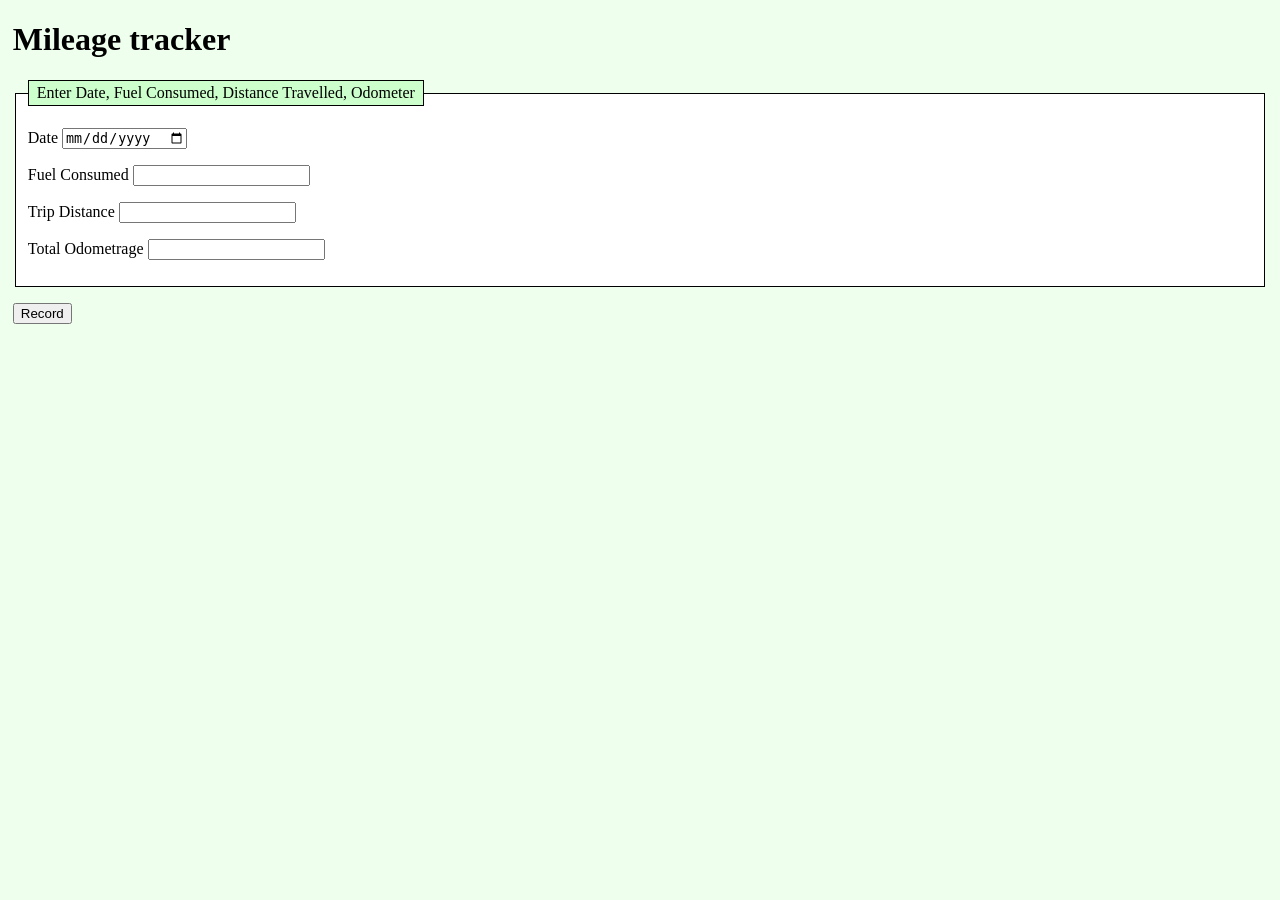
==== docs/index.html @ 56db5b0d "Should work offline now, sw.js is a seperate file" ====
<!doctype html>
<html lang="en-US">
    <head>
        <title>Mileage Tracker</title>
        <link rel="stylesheet" href="style.css" />
        <meta charset="utf-8" />
        <meta name="viewport" content="width=device-width" />
        <link rel="manifest" href="manifest.json" />
        <link rel="icon" href="icons/icon-512.png" />
    </head>
    <body>
        <h1>Mileage tracker</h1>
    <form>
        <fieldset>
        <legend>Enter Date, Fuel Consumed, Distance Travelled, Odometer</legend>
        <p>
            <label for="date">Date</label>
            <input type="date" id="date" required />
        </p>
        <p>
            <label for="fuelConsumed">Fuel Consumed</label>
            <input type="number" id="fuelConsumed" required step="0.1" min="0"/>
        </p>
        <p>
            <label for="distanceTravelled">Trip Distance</label>
            <input type="number" id="distanceTravelled" required step="0.1" min="0"/>
        </p>
        <p>
            <label for="odometer">Total Odometrage</label>
            <input type="number" id="odometer" step="0.1" min="0"/>
        </p>
        </fieldset>
        <p>
            <button type="submit">Record</button>
        </p>
    </form>
    <section id="pastTrips"></section>
    <script src="sw.js" defer></script>
    <!-- Register the app's service worker. -->
    <script>
    if ("serviceWorker" in navigator) {
        navigator.serviceWorker.register("sw.js");
    }
    </script>
    </body>
</html>
---- docs/style.css ----
body {
  margin: 1vh 1vw;
  background-color: #eeffee;
}
ul,
fieldset,
legend {
  border: 1px solid;
  background-color: white;
}
ul {
  padding: 0;
  font-family: monospace;
}
li,
legend {
  list-style-type: none;
  padding: 0.2em 0.5em;
  background-color: #ccffcc;
}
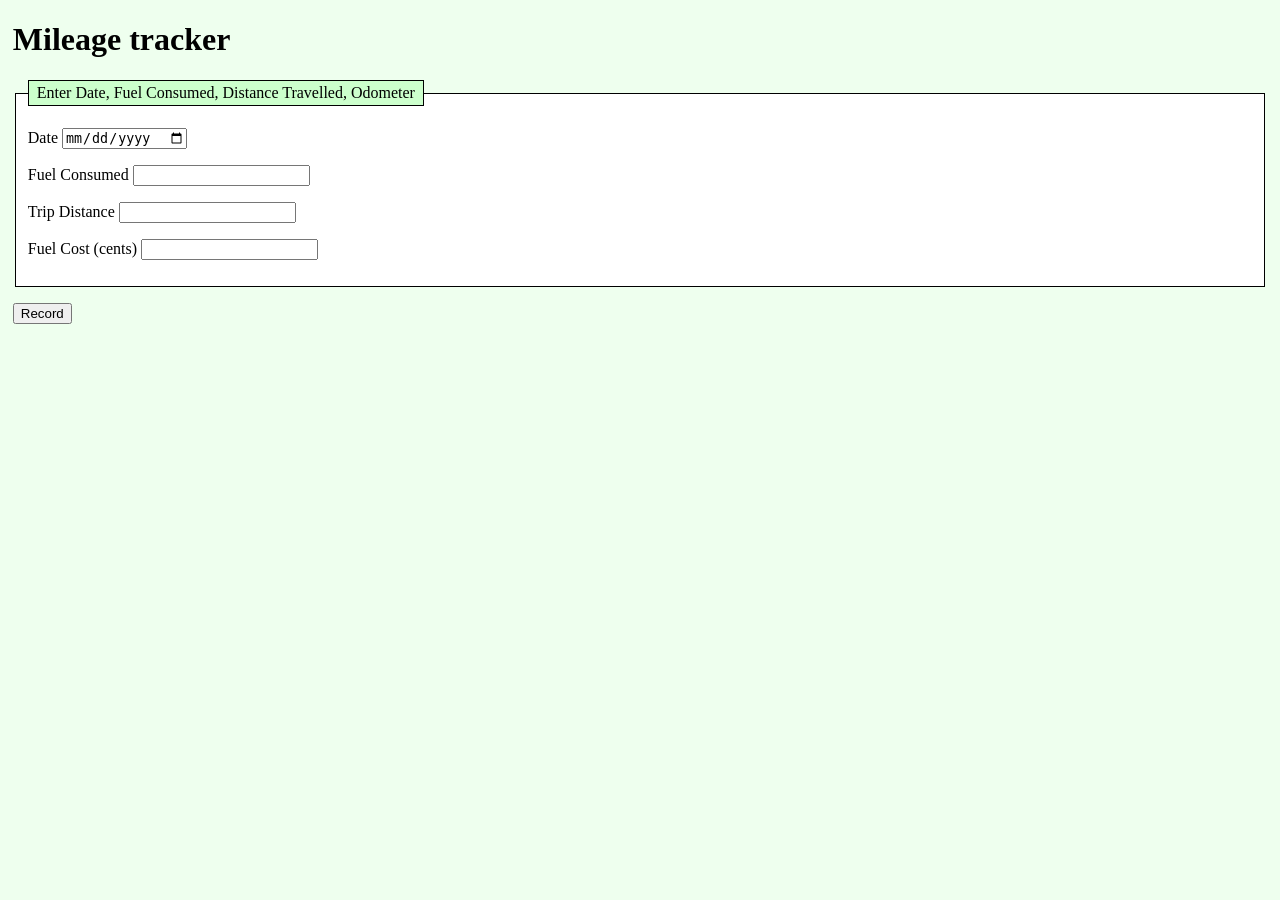
==== commit c4ba6d5d: "replaced odometer with cents" ====
--- a/docs/index.html
+++ b/docs/index.html
@@ -19,15 +19,15 @@
         </p>
         <p>
             <label for="fuelConsumed">Fuel Consumed</label>
-            <input type="number" id="fuelConsumed" required step="0.1" min="0"/>
+            <input type="number" id="fuelConsumed" required step="0.01" min="0"/>
         </p>
         <p>
             <label for="distanceTravelled">Trip Distance</label>
             <input type="number" id="distanceTravelled" required step="0.1" min="0"/>
         </p>
         <p>
-            <label for="odometer">Total Odometrage</label>
-            <input type="number" id="odometer" step="0.1" min="0"/>
+            <label for="fuelCost">Fuel Cost (cents)</label>
+            <input type="number" id="fuelCost" required step="0.01" min="0"/>
         </p>
         </fieldset>
         <p>
@@ -35,7 +35,7 @@
         </p>
     </form>
     <section id="pastTrips"></section>
-    <script src="sw.js" defer></script>
+    <script src="app.js" defer></script>
     <!-- Register the app's service worker. -->
     <script>
     if ("serviceWorker" in navigator) {
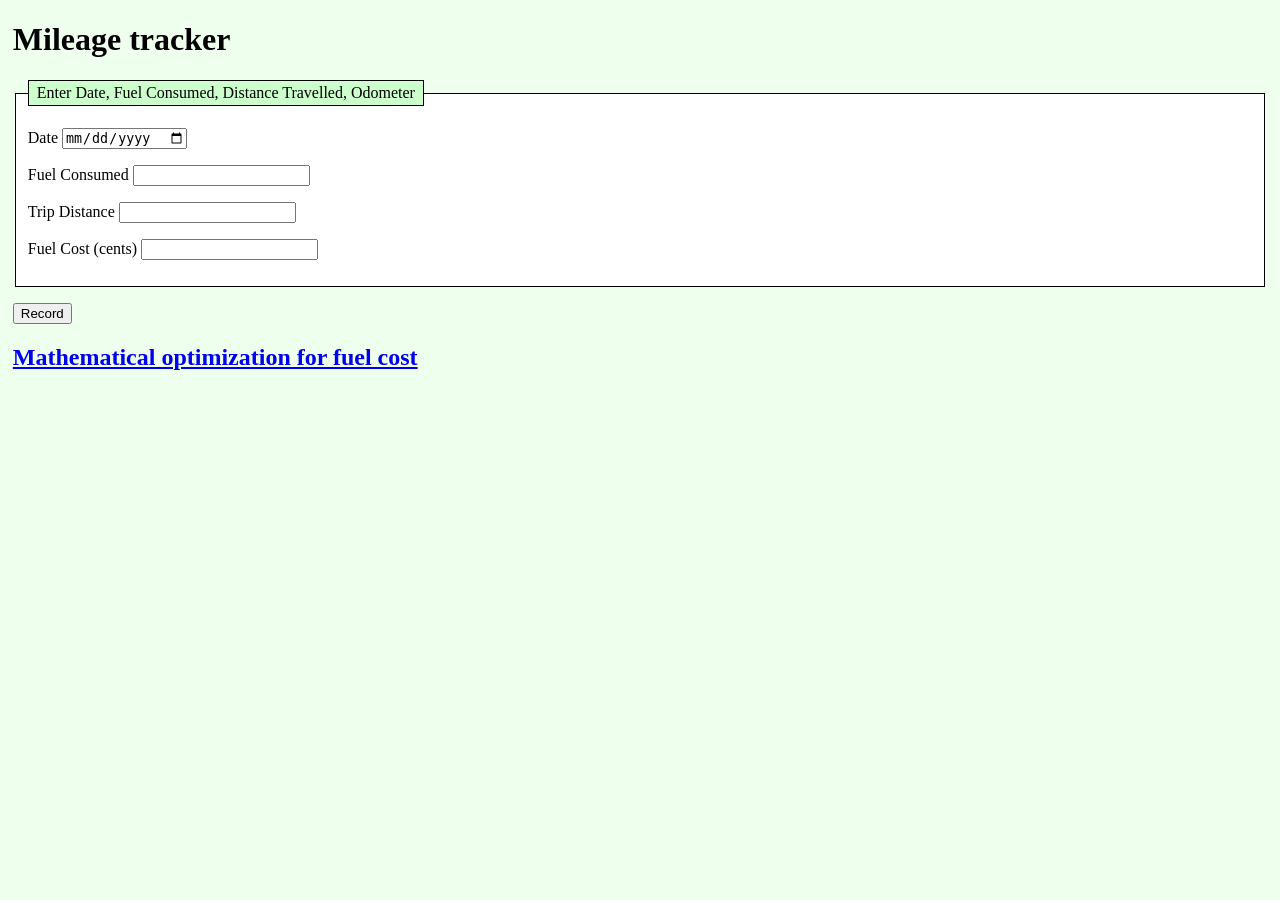
==== commit e59009b4: "Added the webpage" ====
--- a/docs/index.html
+++ b/docs/index.html
@@ -27,7 +27,7 @@
         </p>
         <p>
             <label for="fuelCost">Fuel Cost (cents)</label>
-            <input type="number" id="fuelCost" required step="0.01" min="0"/>
+            <input type="number" id="fuelCost" required step="1" min="0"/>
         </p>
         </fieldset>
         <p>
@@ -35,11 +35,19 @@
         </p>
     </form>
     <section id="pastTrips"></section>
+
+    <h2> <a href="formula.html"> Mathematical optimization for fuel cost</a></h2>
+
     <script src="app.js" defer></script>
     <!-- Register the app's service worker. -->
     <script>
     if ("serviceWorker" in navigator) {
-        navigator.serviceWorker.register("sw.js");
+        navigator.serviceWorker.register("sw.js").then(
+            (registration) => {console.log("Service worker registration successful:", registration);},
+            (error) => {console.error(`Service worker registration failed: ${error}`);},
+        );
+    } else {
+        console.error("Service workers are not supported.");
     }
     </script>
     </body>
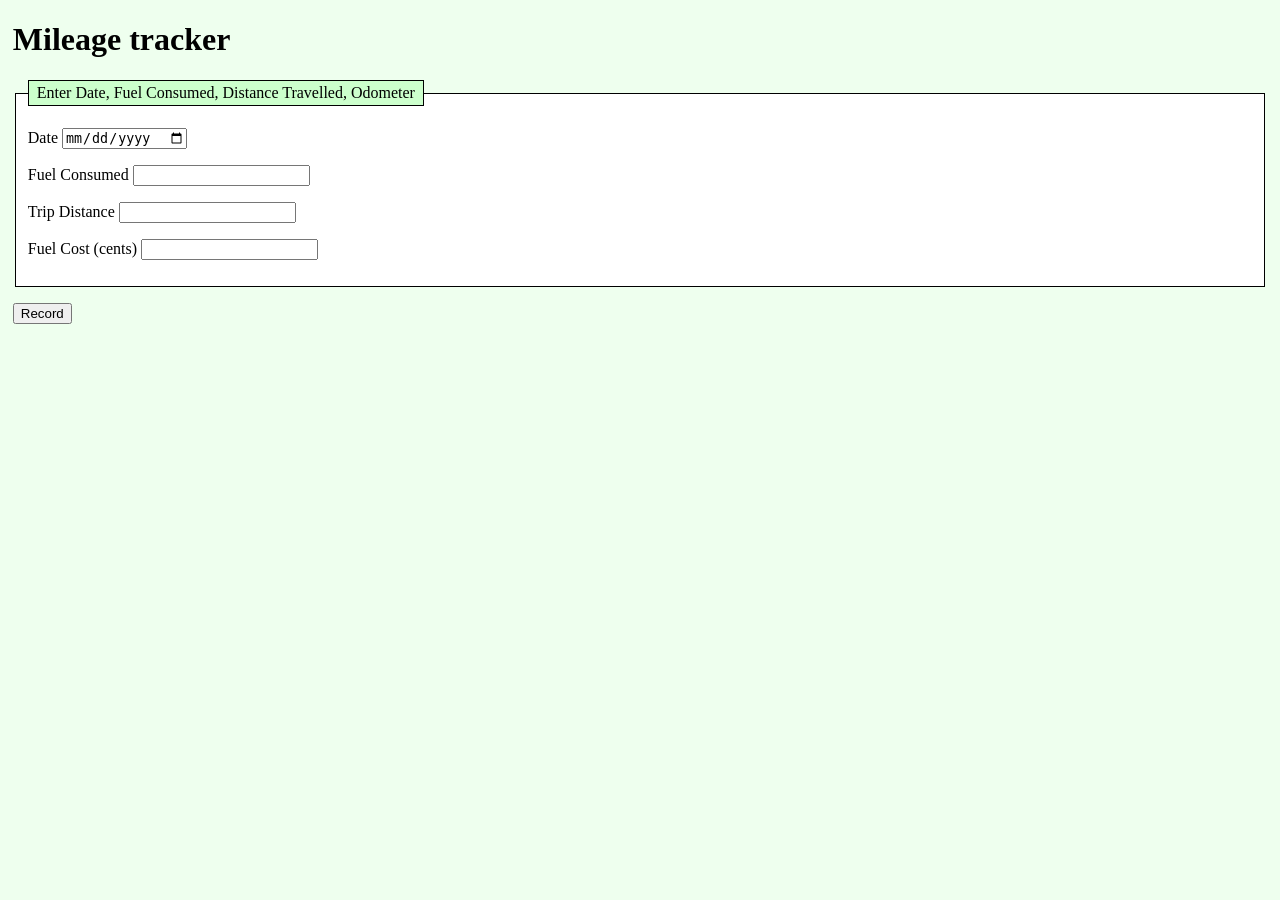
==== commit 2de59c43: "fuel displays do 3 digits" ====
--- a/docs/index.html
+++ b/docs/index.html
@@ -19,7 +19,7 @@
         </p>
         <p>
             <label for="fuelConsumed">Fuel Consumed</label>
-            <input type="number" id="fuelConsumed" required step="0.01" min="0"/>
+            <input type="number" id="fuelConsumed" required step="0.001" min="0"/>
         </p>
         <p>
             <label for="distanceTravelled">Trip Distance</label>
@@ -35,9 +35,6 @@
         </p>
     </form>
     <section id="pastTrips"></section>
-
-    <h2> <a href="formula.html"> Mathematical optimization for fuel cost</a></h2>
-
     <script src="app.js" defer></script>
     <!-- Register the app's service worker. -->
     <script>
@@ -51,4 +48,4 @@
     }
     </script>
     </body>
-</html>+</html>
--- a/docs/style.css
+++ b/docs/style.css
@@ -17,4 +17,11 @@
   list-style-type: none;
   padding: 0.2em 0.5em;
   background-color: #ccffcc;
+}
+mtd, mtr{
+  text-align: left;
+}
+mtable{
+  margin-left:0;
+  margin-right: auto;
 }
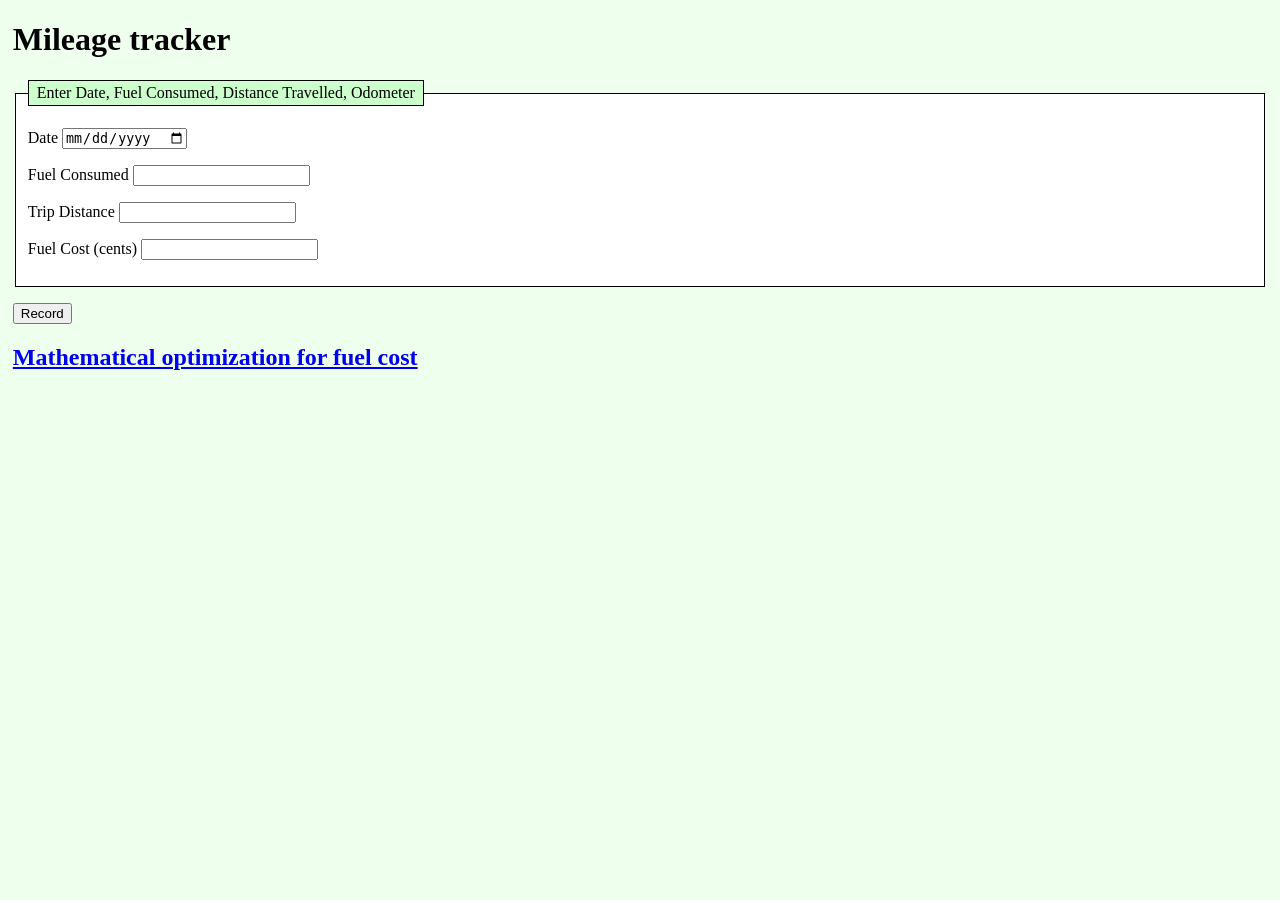
==== commit ebf9c609: "Added MathML Gas Speed optimization Gas optimization" ====
--- a/docs/index.html
+++ b/docs/index.html
@@ -35,6 +35,9 @@
         </p>
     </form>
     <section id="pastTrips"></section>
+
+    <h2> <a href="formula.html"> Mathematical optimization for fuel cost</a></h2>
+
     <script src="app.js" defer></script>
     <!-- Register the app's service worker. -->
     <script>
